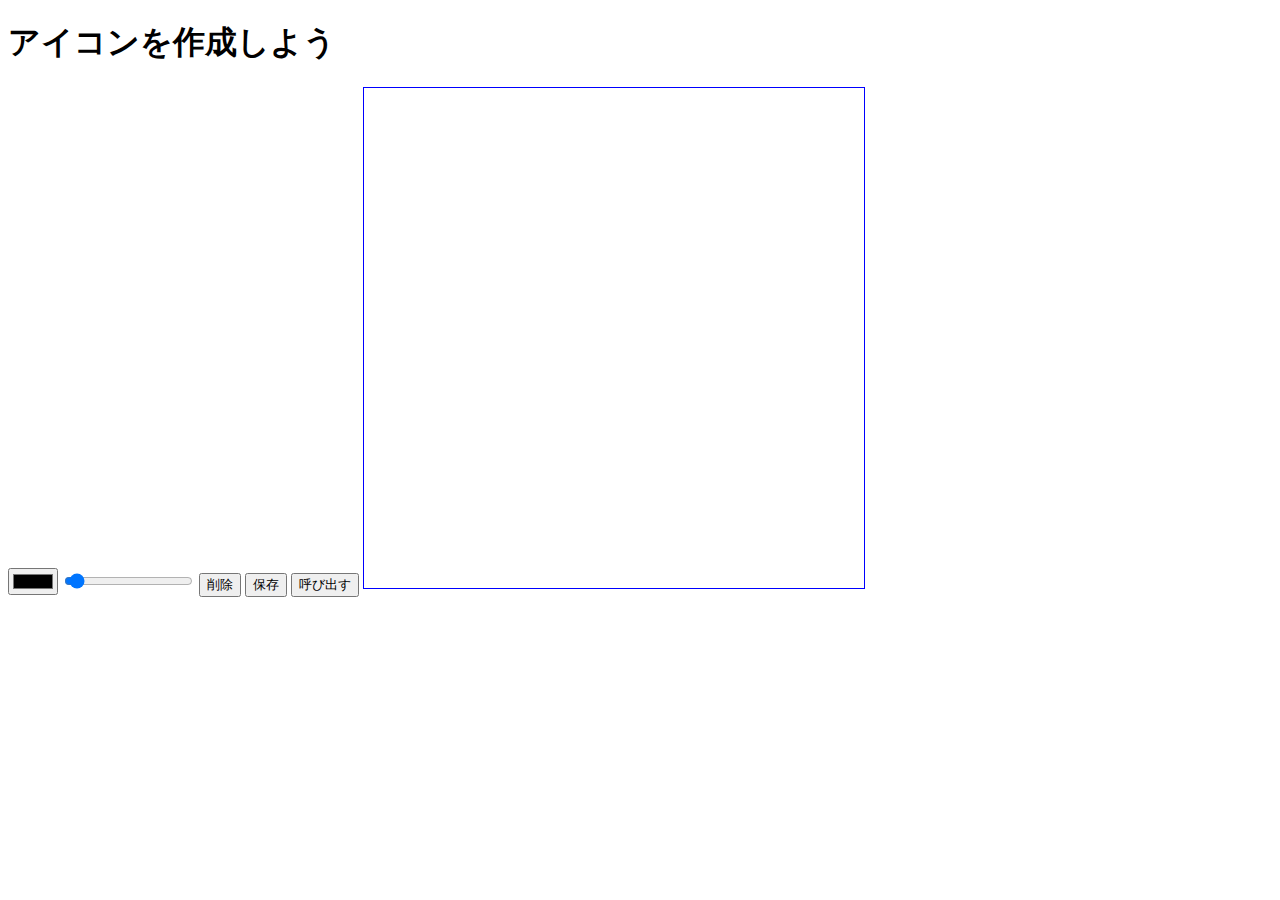
==== canvas.html @ 55d497e6 "Add files via upload" ====
<!DOCTYPE html>
<html lang="en">
<head>
  <meta charset="UTF-8">
  <meta http-equiv="X-UA-Compatible" content="IE=edge">
  <meta name="viewport" content="width=device-width, initial-scale=1.0">
  <title>Canvas</title>
</head>


<body>

  <h1>アイコンを作成しよう</h1>
  <nav>

    <!-- 線の色を変更 -->
    <input type="color" id="color">

    <!-- 線の太さを変更 -->
    <input type="range" id="bold" value="5" min="1" max="100" step="0.1">
    <!-- <span id="line_width">5</span> -->

    <button id="clear_btn">削除</button>    

    <!-- これを保存してアイコンで使用したい___保存する -->
    <button id="save">保存</button>

    <button id="load">呼び出す</button>

    
    <!-- canvas -->
    <canvas id="drowarea" width="500" height="500" style="border:1px solid blue;"></canvas>


    <!-- <div id="list"></div> -->
    <img src="" id="tableBanner"/>


  </nav>



  <!-- JQuery -->
    <script src="https://ajax.googleapis.com/ajax/libs/jquery/3.6.0/jquery.min.js"></script>
  <!-- JQuery -->

  
  
  
  
  <script>
    
    // 初期化
    let canvas_mouse_event = false;
    let oldX = 0; //ひとつ前の座業に代入
    let ildY = 0; //ひとつ前の座標に代入
    let bold_line = 5; //lineの太さ 最初の値

    // let color = $("#color").val(); //lineの色
    
    //--- canvas のおまじない---//
    const can = $("#drowarea")[0];
    const ctx = can.getContext("2d");

      
    
    // マウスの位置情報をとる
    $(can).on("mousedown",function(e){
      // console.log(e);
      oldY = e.offsetY;
      oldX = e.offsetX;
      canvas_mouse_event = true;
      
    })

    // 色変える
    $("#color").on("change",function(){
      color = $(this).val();
    });

    //線の太さ変える
    $("#bold").on("change",function(){
      bold_line = $("#bold").val();
    });
    
    $(can).on("mousemove",function(e){
      // console.log(e.offsetX);
      if(canvas_mouse_event == true){
        const px = e.offsetX;
        const py = e.offsetY;
        
        //保持した色
        ctx.strokeStyle = color;
        ctx.lineWidth   = bold_line;
        ctx.lineJoin = "round";
        ctx.lineCap  = "round"; 
        ctx.beginPath();
        ctx.moveTo(oldX,oldY);
        ctx.lineTo(px,py);
        ctx.stroke();
        oldX = px;
        oldY = py;
      }
    })


    //マウス外したら描かなくなる
    $(can).on("mouseup",function(){
      canvas_mouse_event = false;
      
    })

    $(can).on("mouseover",function(){
      canvas_mouse_event = false;
    })

    //削除する
    $("#clear_btn").on("click",function(){
      ctx.beginPath();
      ctx.clearRect(0, 0, can.width, can.height);
    });

    // canvasを画像で保存

   // 描いた線を保存する

	// $("#save").on("click",function(){
	// 	var canvas = $("#drowarea");
  //   var src = canvas[0].toDataURL("image/png");
	// 	// var url = canvas.toDataURL();
	// 	localStorage.setItem("save_2",src);

    $("#save").on("click",function getBase64Image(img){
    var canvas = $("#drowarea");
    canvas.width = img.width;
    canvas.height = img.height;

    // ctx = can.getContext("2d");
    // ctx.drawImage(img, 0, 0);
    var src = canvas[0].toDataURL("image/png");
    // return src.replace(/^data:image\/(png|jpg);base64,/, "");
    
		// var url = canvas.toDataURL();
		localStorage.setItem("save_2",src);

    //呼び出しを書いてみる
    // <img src="" id="tableBanner"/>//→htmlへ

    var dataImage = localStorage.getItem('save_2');
    bannerImg = $("#tableBanner");
    bannerImg.src = "data:image/png;base64," + dataImage;


    
    
    // 描いた線を呼び出す
    // for(let i = 0; i < localStorage.length; i++){
    //   const key = localStorage.key(i);
    //   const value = localStorage.getItem(key);
    // }
    
    // $("#load").on("click",function(){
    //   var src_l = window.localStorage.getItem("save_2");
    //   var image = new Image();
    //   image.onload = function(){
    //   context.drawImage(image, 0, 0);
    //   };
      
    //   // image.src = url;
    //   // 画面上に埋め込み
    //   $("#list").append(image)

    // });
      
    });

    //線の太さ
    // ctx.lineWidth = 10;

    //選の形状
    // ctx.lineCap = 'round';

    //パスの開始(座標を初期化)
    // ctx.beginPath();

    //始点
    // ctx.moveTo(20,40);

    //終点
    // ctx.lineTo(100,100);

    // ctx.fillStyle = "#f00";
    // ctx.lineWidth = 50;
    // ctx.strokeStyle = "#777";

    // ctx.arc(100, 100, 50, 0, Math.PI * 2, false);

    //描画
    // ctx.stroke();
    
    //パスを閉じる
    // ctx.closePath();
    
    // ctx.fill();




  </script>



  
</body>
</html>
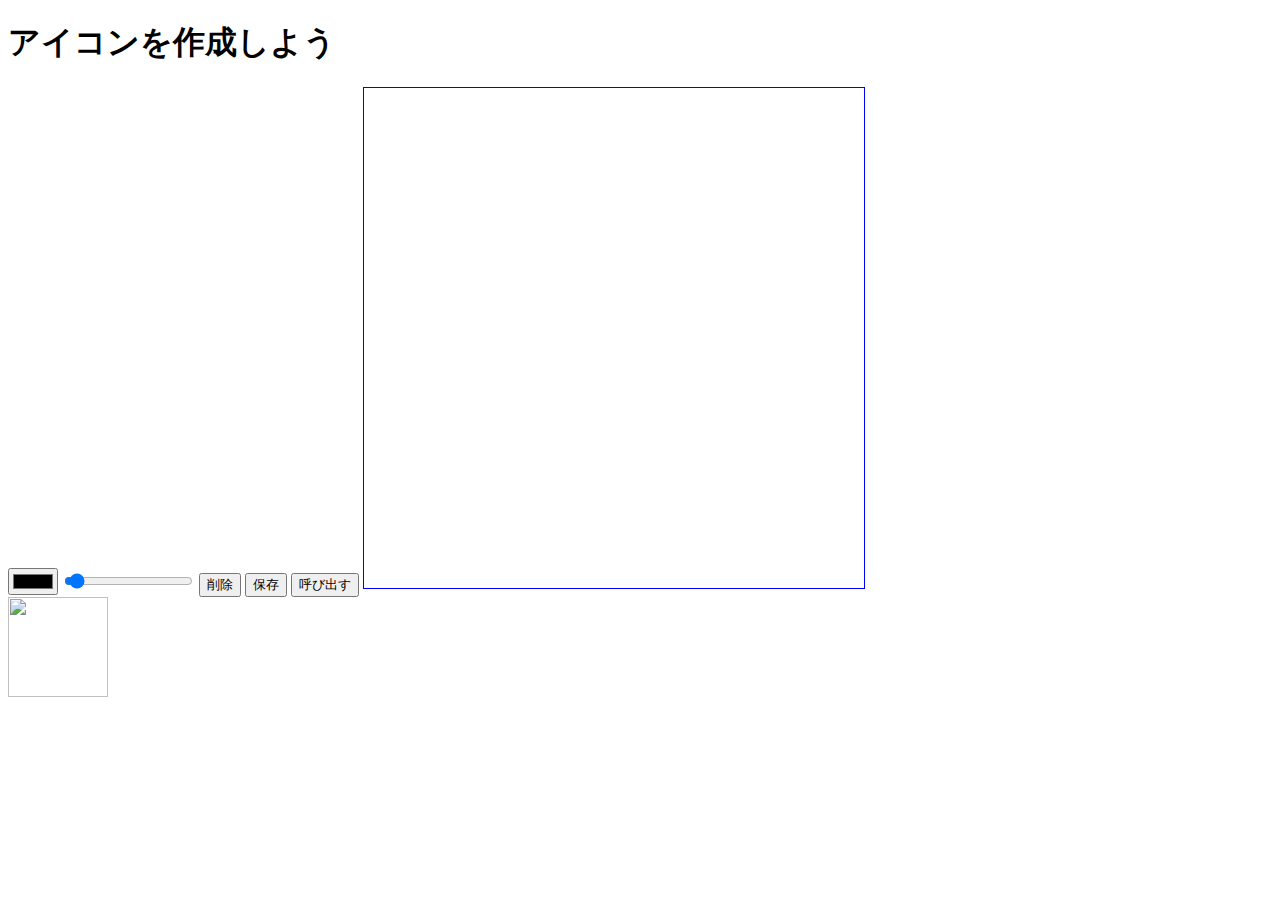
==== commit 03d8118c: "1107" ====
--- a/canvas.html
+++ b/canvas.html
@@ -32,10 +32,12 @@
     <canvas id="drowarea" width="500" height="500" style="border:1px solid blue;"></canvas>
 
 
-    <!-- <div id="list"></div> -->
-    <img src="" id="tableBanner"/>
-
-
+    <!-- <div id="tableBanner"></div> -->
+    <!-- <img id="tableBanner" src=""> -->
+    <!-- <div id="tableBanner"> -->
+      <img style='display:block; width:100px;height:100px;' id="tableBanner" src=''/>
+    <!-- </div> -->
+     
   </nav>
 
 
@@ -147,9 +149,18 @@
     // <img src="" id="tableBanner"/>//→htmlへ
 
     var dataImage = localStorage.getItem('save_2');
-    bannerImg = $("#tableBanner");
-    bannerImg.src = "data:image/png;base64," + dataImage;
-
+    bannerImg = document.getElementById('tableBanner');
+    // console.log("object");
+    let testimg = "[data-uri]"
+    
+    bannerImg = testimg;
+    console.log(testimg);
+
+    // <img style='display:block; width:100px;height:100px;' src='' />
+
+
+    $("#tableBanner").html("test");
+    // $("#tableBanner").bind(bannerImg);
 
     
     
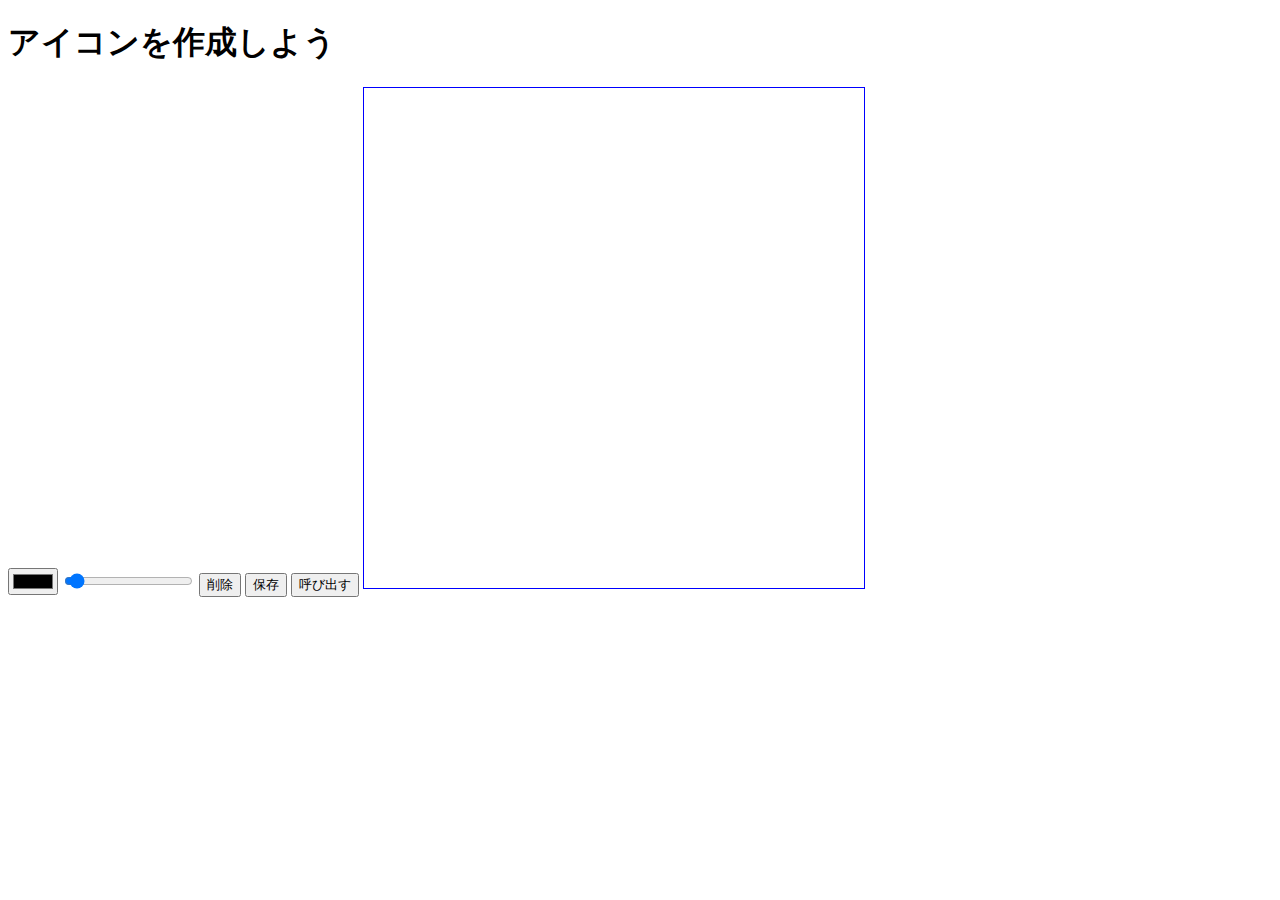
==== commit 36411e11: "11" ====
--- a/canvas.html
+++ b/canvas.html
@@ -30,24 +30,16 @@
     
     <!-- canvas -->
     <canvas id="drowarea" width="500" height="500" style="border:1px solid blue;"></canvas>
+    
+    <!-- 描いた絵を表示させる -->
+    <div id="tabletest"></div>
 
-
-    <!-- <div id="tableBanner"></div> -->
-    <!-- <img id="tableBanner" src=""> -->
-    <!-- <div id="tableBanner"> -->
-      <img style='display:block; width:100px;height:100px;' id="tableBanner" src=''/>
-    <!-- </div> -->
-     
   </nav>
-
 
 
   <!-- JQuery -->
     <script src="https://ajax.googleapis.com/ajax/libs/jquery/3.6.0/jquery.min.js"></script>
   <!-- JQuery -->
-
-  
-  
   
   
   <script>
@@ -63,7 +55,6 @@
     //--- canvas のおまじない---//
     const can = $("#drowarea")[0];
     const ctx = can.getContext("2d");
-
       
     
     // マウスの位置情報をとる
@@ -120,106 +111,33 @@
     $("#clear_btn").on("click",function(){
       ctx.beginPath();
       ctx.clearRect(0, 0, can.width, can.height);
+      $("#tabletest").empty("");
+
     });
 
     // canvasを画像で保存
-
-   // 描いた線を保存する
-
-	// $("#save").on("click",function(){
-	// 	var canvas = $("#drowarea");
-  //   var src = canvas[0].toDataURL("image/png");
-	// 	// var url = canvas.toDataURL();
-	// 	localStorage.setItem("save_2",src);
 
     $("#save").on("click",function getBase64Image(img){
     var canvas = $("#drowarea");
     canvas.width = img.width;
     canvas.height = img.height;
 
-    // ctx = can.getContext("2d");
-    // ctx.drawImage(img, 0, 0);
     var src = canvas[0].toDataURL("image/png");
-    // return src.replace(/^data:image\/(png|jpg);base64,/, "");
-    
-		// var url = canvas.toDataURL();
 		localStorage.setItem("save_2",src);
 
-    //呼び出しを書いてみる
-    // <img src="" id="tableBanner"/>//→htmlへ
+    var dataImage = localStorage.getItem('save_2');
+    console.log(dataImage);
 
-    var dataImage = localStorage.getItem('save_2');
-    bannerImg = document.getElementById('tableBanner');
-    // console.log("object");
-    let testimg = "[data-uri]"
+    let str_img = `  
+            <img src="${dataImage}">
+             `
     
-    bannerImg = testimg;
-    console.log(testimg);
-
-    // <img style='display:block; width:100px;height:100px;' src='' />
-
-
-    $("#tableBanner").html("test");
-    // $("#tableBanner").bind(bannerImg);
-
+   $("#tabletest").append(str_img);    
     
-    
-    // 描いた線を呼び出す
-    // for(let i = 0; i < localStorage.length; i++){
-    //   const key = localStorage.key(i);
-    //   const value = localStorage.getItem(key);
-    // }
-    
-    // $("#load").on("click",function(){
-    //   var src_l = window.localStorage.getItem("save_2");
-    //   var image = new Image();
-    //   image.onload = function(){
-    //   context.drawImage(image, 0, 0);
-    //   };
-      
-    //   // image.src = url;
-    //   // 画面上に埋め込み
-    //   $("#list").append(image)
-
-    // });
       
     });
 
-    //線の太さ
-    // ctx.lineWidth = 10;
-
-    //選の形状
-    // ctx.lineCap = 'round';
-
-    //パスの開始(座標を初期化)
-    // ctx.beginPath();
-
-    //始点
-    // ctx.moveTo(20,40);
-
-    //終点
-    // ctx.lineTo(100,100);
-
-    // ctx.fillStyle = "#f00";
-    // ctx.lineWidth = 50;
-    // ctx.strokeStyle = "#777";
-
-    // ctx.arc(100, 100, 50, 0, Math.PI * 2, false);
-
-    //描画
-    // ctx.stroke();
-    
-    //パスを閉じる
-    // ctx.closePath();
-    
-    // ctx.fill();
-
-
-
-
   </script>
-
-
 
   
 </body>
